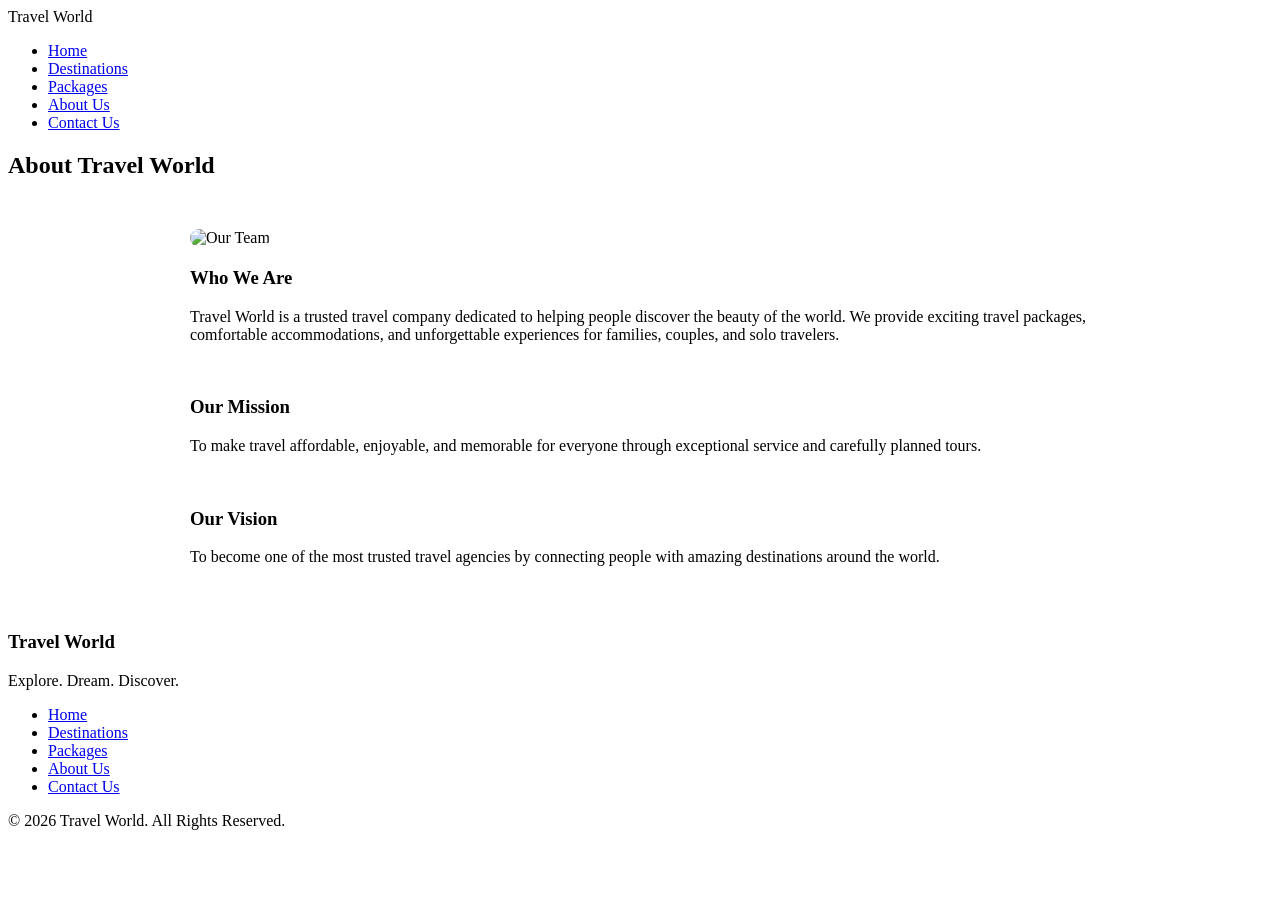
==== About.html @ 7a74a675 "Add files via upload" ====
<!DOCTYPE html>
<html lang="en">
<head>
    <meta charset="UTF-8">
    <meta name="viewport" content="width=device-width, initial-scale=1.0">
    <title>About Us</title>
    <link rel="stylesheet" href="style.css">
</head>
<body>
<header>
    <nav class="navbar">
        <div class="logo">Travel World</div>
        <ul class="nav-links">
            <li><a target="_blank" href="index.html">Home</a></li>
            <li><a target="_blank" href="Destination.html">Destinations</a></li>
            <li><a target="_blank" href="Packages.html">Packages</a></li>
            <li><a target="_blank" href="About.html" class="active">About Us</a></li>
            <li><a target="_blank" href="contact.html">Contact Us</a></li>
        </ul>
    </nav>
</header>
<section>
    <h2>About Travel World</h2>
    <div class="card" style="max-width:900px; margin:auto; padding:30px;">
        <img src="images/team.jpg" alt="Our Team" style="width:100%; border-radius:10px;">
        <h3 style="margin-top:20px;">Who We Are</h3>
        <p>
            Travel World is a trusted travel company dedicated to helping
            people discover the beauty of the world. We provide exciting
            travel packages, comfortable accommodations, and unforgettable
            experiences for families, couples, and solo travelers.
        </p>
        <br>
        <h3>Our Mission</h3>
        <p>
            To make travel affordable, enjoyable, and memorable for everyone
            through exceptional service and carefully planned tours.
        </p>
        <br>
        <h3>Our Vision</h3>
        <p>
            To become one of the most trusted travel agencies by connecting
            people with amazing destinations around the world.
        </p>
    </div>
</section>
<footer>
    <div class="footer-content">
        <h3>Travel World</h3>
        <p>Explore. Dream. Discover.</p>
        <ul class="footer-links">
            <li><a target="_blank" href="index.html">Home</a></li>
            <li><a target="_blank" href="Destination.html">Destinations</a></li>
            <li><a target="_blank" href="Packages.html">Packages</a></li>
            <li><a target="_blank" href="About.html">About Us</a></li>
            <li><a target="_blank" href="contact.html">Contact Us</a></li>
        </ul>
        <p>&copy; 2026 Travel World. All Rights Reserved.</p>
    </div>
</footer>
</body>
</html>
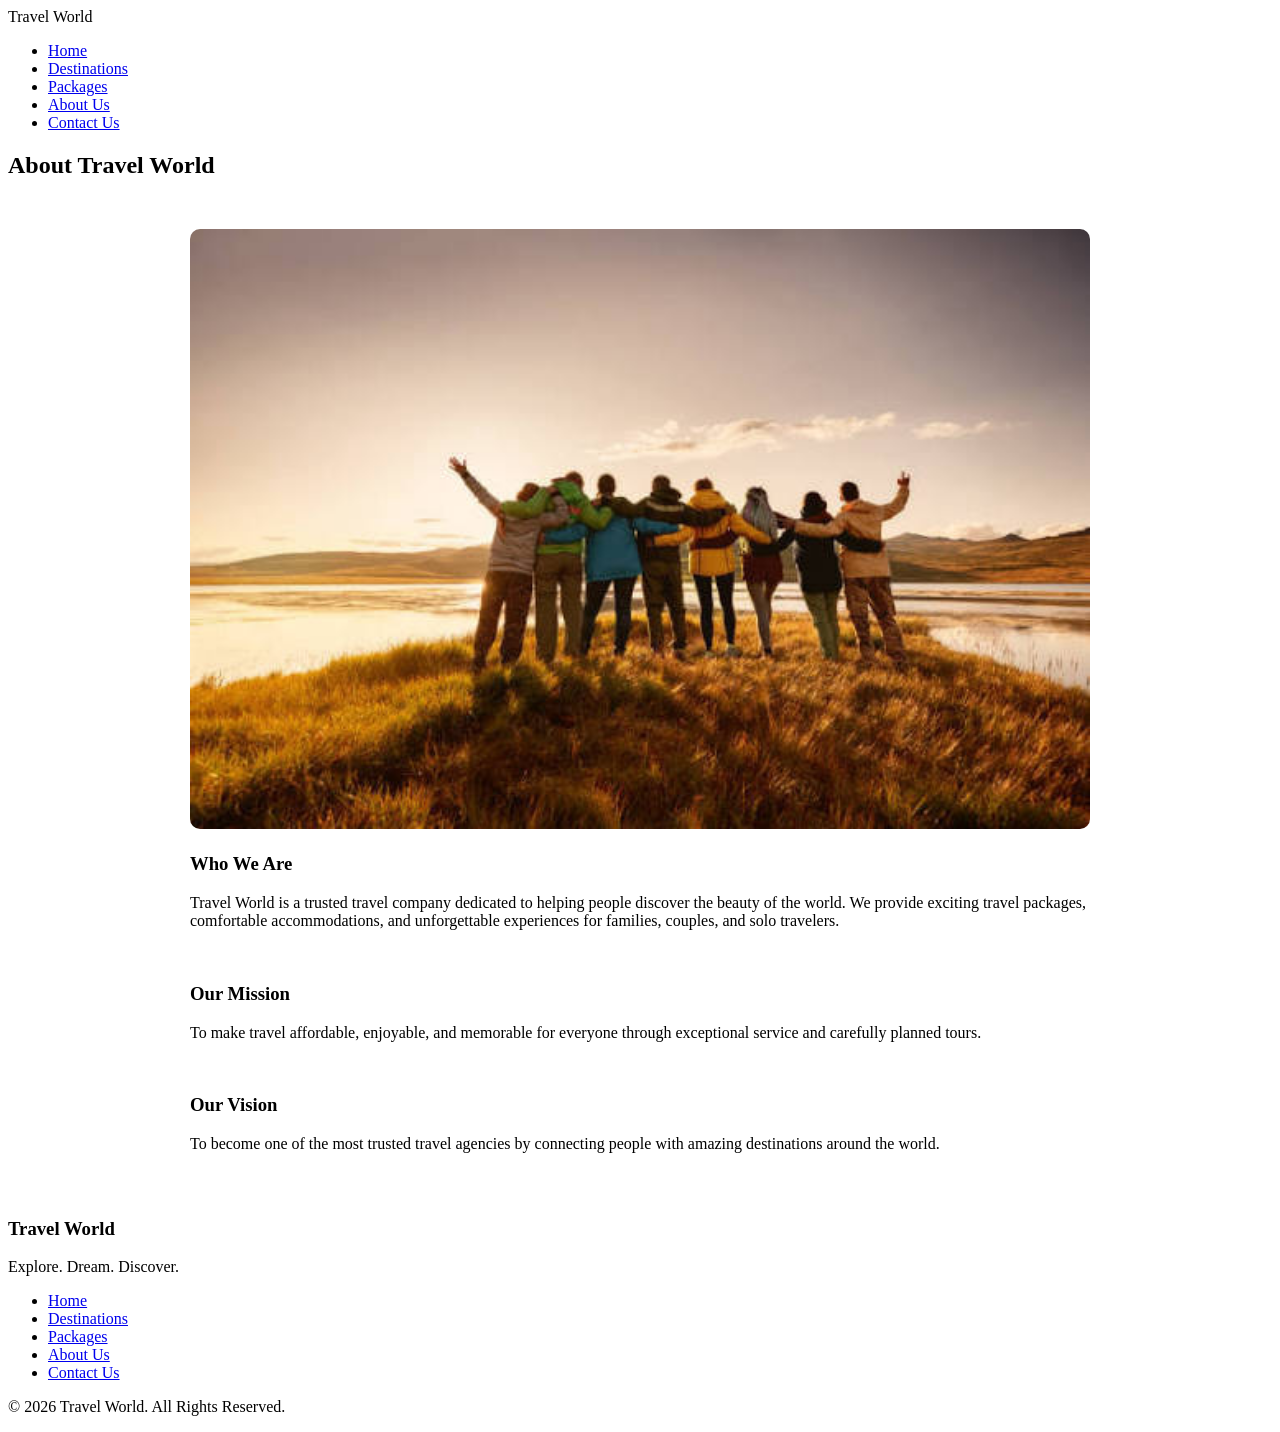
==== commit d24616b4: "Fix image source and clean up HTML in About page Updated image source path and fixed HTML structure." ====
--- a/About.html
+++ b/About.html
@@ -22,7 +22,7 @@
 <section>
     <h2>About Travel World</h2>
     <div class="card" style="max-width:900px; margin:auto; padding:30px;">
-        <img src="images/team.jpg" alt="Our Team" style="width:100%; border-radius:10px;">
+        <img src="team.jpg" alt="Our Team" style="width:100%; border-radius:10px;">
         <h3 style="margin-top:20px;">Who We Are</h3>
         <p>
             Travel World is a trusted travel company dedicated to helping
@@ -59,4 +59,4 @@
     </div>
 </footer>
 </body>
-</html>+</html>
